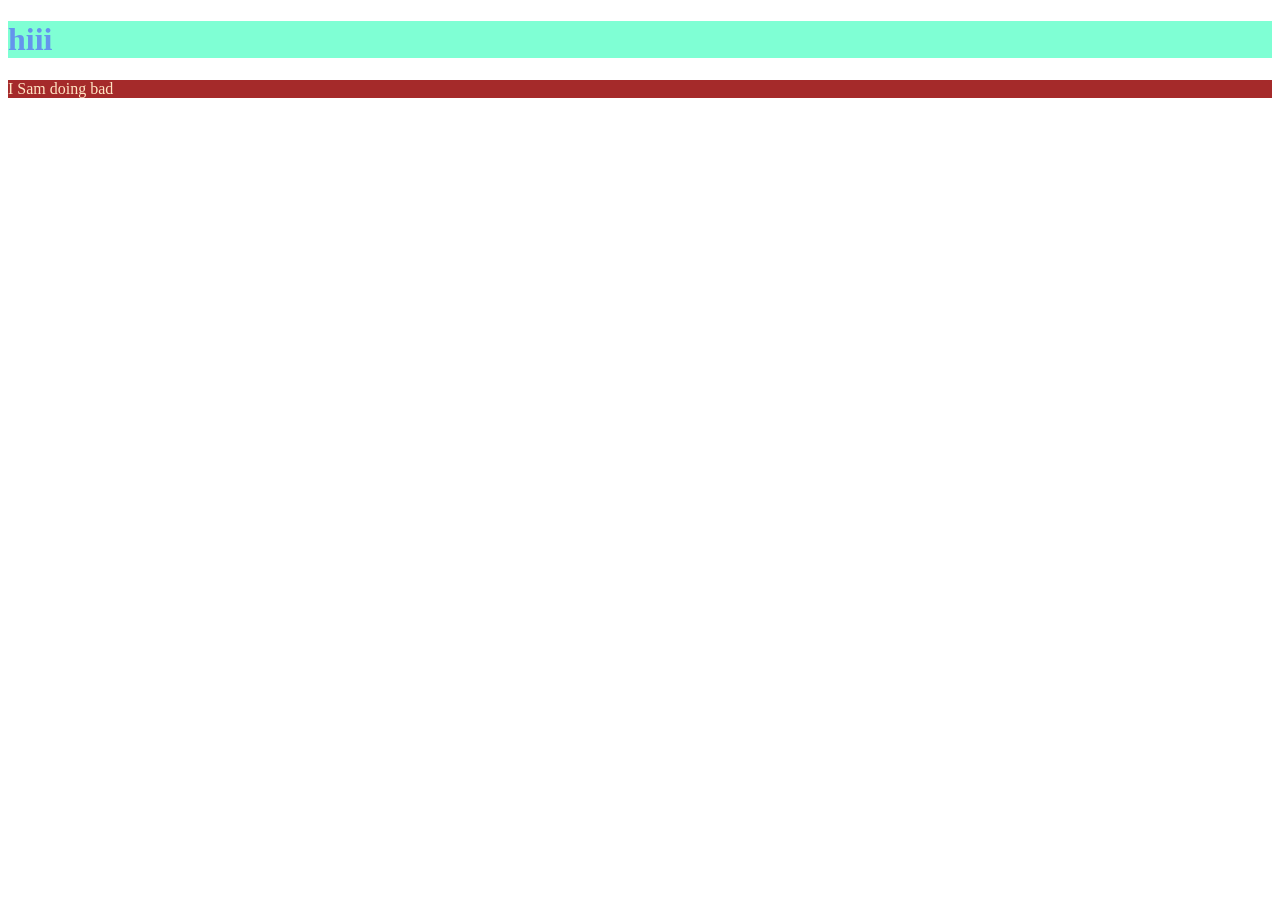
==== css.html @ ea2040fe "Practice git" ====
<!DOCTYPE html>
<html lang="en">
<head>
    
    <title>Fuck CSS</title>
    <style>
        h1{
            color:cornflowerblue;
            background-color: aquamarine;
        }

        #sss{
            color:bisque;
            background-color: brown;
        }
    </style>
</head>
<body>
    <h1> hiii</h1>
    <p id="sss">  I Sam doing bad </p>
    
</body>
</html>
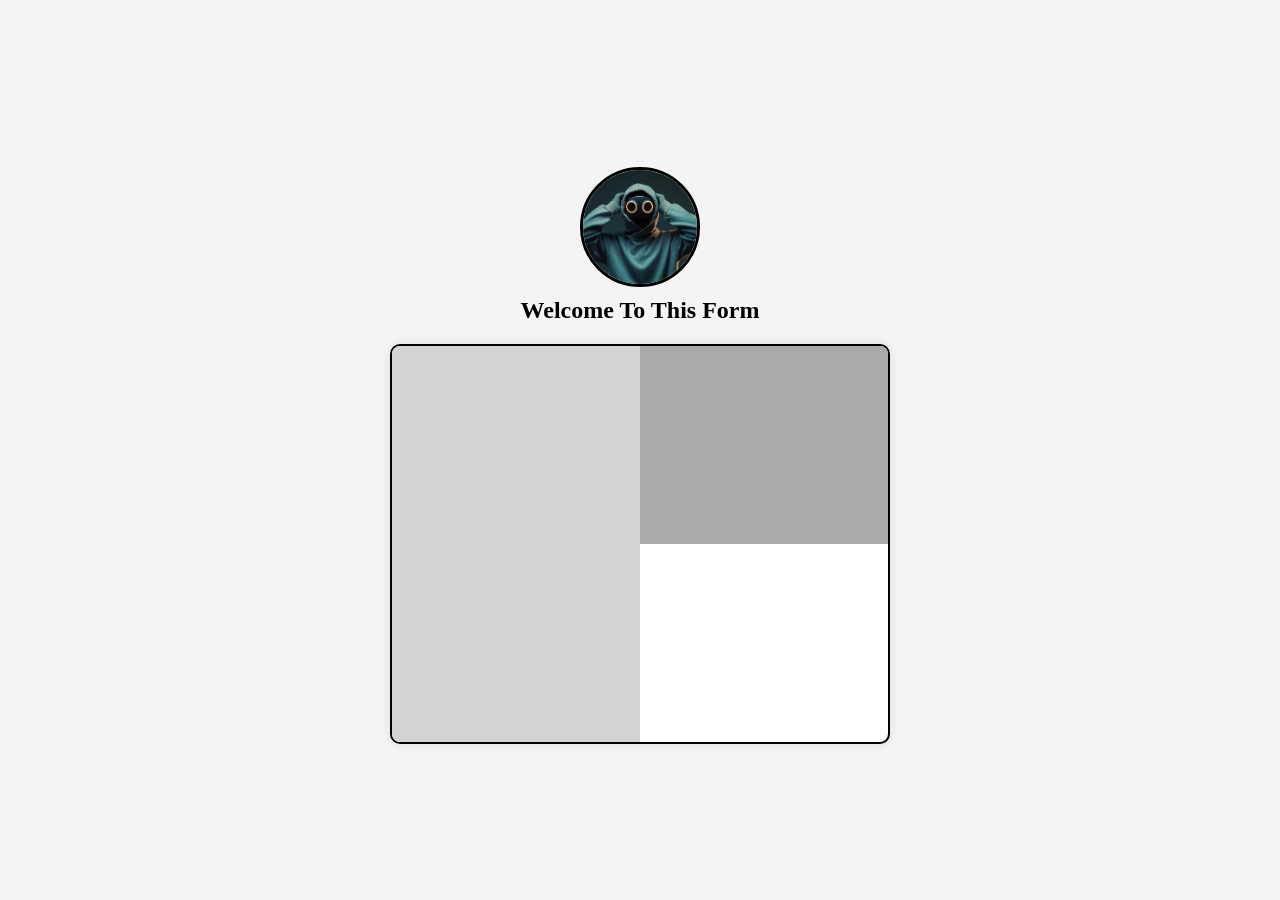
==== commit a91845df: "Task1 updated" ====
--- a/css.html
+++ b/css.html
@@ -1,23 +1,31 @@
 <!DOCTYPE html>
 <html lang="en">
 <head>
-    
-    <title>Fuck CSS</title>
-    <style>
-        h1{
-            color:cornflowerblue;
-            background-color: aquamarine;
-        }
-
-        #sss{
-            color:bisque;
-            background-color: brown;
-        }
-    </style>
+    <meta charset="UTF-8">
+    <meta name="viewport" content="width=device-width, initial-scale=1.0">
+    <title>Task 1s</title>
+    <link rel="stylesheet" href="styles.css">
 </head>
 <body>
-    <h1> hiii</h1>
-    <p id="sss">  I Sam doing bad </p>
-    
+
+    <div class="container">
+       
+        <div class="profile-pic">
+            <img src="1.jpg" alt="Profile Picture">
+        </div>
+
+       
+        <h2 class="header-text">Welcome To This Form</h2>
+
+        
+        <div class="form-placeholder">
+            <div class="left-box"></div>
+            <div class="right-box">
+                <div class="top-box"></div>
+                <div class="bottom-box"></div>
+            </div>
+        </div>
+    </div>
+
 </body>
-</html>+</html>
--- a/styles.css
+++ b/styles.css
@@ -0,0 +1,73 @@
+* {
+    margin: 0;
+    padding: 0;
+    box-sizing: border-box;
+}
+
+body {
+    display: flex;
+    justify-content: center;
+    align-items: center;
+    height: 100vh;
+    background-color: #f4f4f4;
+}
+
+.container {
+    text-align: center;
+}
+
+
+.profile-pic {
+    width: 120px;
+    height: 120px;
+    border-radius: 50%;
+    overflow: hidden;
+    border: 3px solid black;
+    margin: 10px auto;
+}
+
+.profile-pic img {
+    width: 100%;
+    height: 100%;
+    object-fit: cover;
+}
+
+
+.header-text {
+    font-size: 24px;
+    font-weight: bold;
+    margin-bottom: 20px;
+}
+
+
+.form-placeholder {
+    width: 500px;
+    height: 400px;
+    display: flex;
+    background-color: white;
+    border: 2px solid black;
+    border-radius: 10px;
+    box-shadow: 0 0 10px rgba(0, 0, 0, 0.1);
+    overflow: hidden;
+}
+
+.left-box {
+    width: 50%;
+    background-color: lightgray;
+}
+
+.right-box {
+    width: 50%;
+    display: flex;
+    flex-direction: column;
+}
+
+.top-box {
+    height: 50%;
+    background-color: darkgray;
+}
+
+.bottom-box {
+    height: 50%;
+    
+}
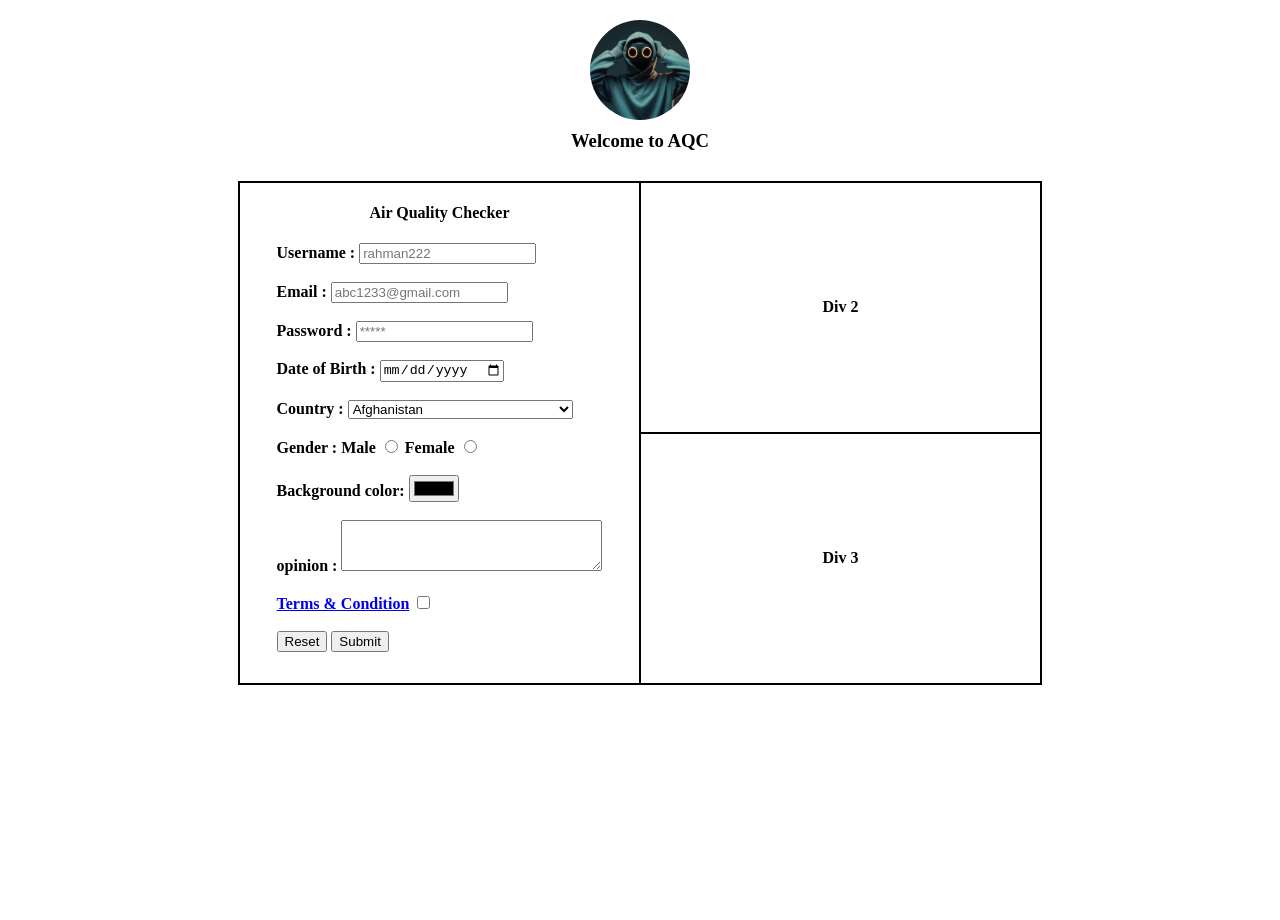
==== commit 77a20bd3: "lab 2" ====
--- a/css.html
+++ b/css.html
@@ -1,31 +1,246 @@
 <!DOCTYPE html>
 <html lang="en">
 <head>
-    <meta charset="UTF-8">
-    <meta name="viewport" content="width=device-width, initial-scale=1.0">
-    <title>Task 1s</title>
+    <title> Task 2</title>
     <link rel="stylesheet" href="styles.css">
 </head>
 <body>
-
+    <img src="1.jpg" alt="Application Logo" class="imgLogo">
+    <h3>Welcome to AQC</h3>
     <div class="container">
-       
-        <div class="profile-pic">
-            <img src="1.jpg" alt="Profile Picture">
+        <div class="left">
+            <h4>Air Quality Checker</h4>
+            <form>
+                <label>Username : </label>
+                <input type="text" id="uName" placeholder="rahman222" minlength="6">
+                <br><br>
+                <label>Email : </label>
+                <input type="email" id="uEmail" placeholder="abc1233@gmail.com" minlength="8">
+                <br><br>
+                <label>Password : </label>
+                <input type="password" id="uPass" placeholder="*****" minlength="8">
+                <br><br>
+                <label>Date of Birth : </label>
+                <input type="date" id="uDOB" placeholder="DD/MM/YYYY">
+                <br><br>
+                <label>Country : </label>
+                <select id="uCountry">
+                    <option>Afghanistan</option>
+                    <option>Albania</option>
+                    <option>Algeria</option>
+                    <option>Andorra</option>
+                    <option>Angola</option>
+                    <option>Antigua and Barbuda</option>
+                    <option>Argentina</option>
+                    <option>Armenia</option>
+                    <option>Australia</option>
+                    <option>Austria</option>
+                    <option>Azerbaijan</option>
+                    <option>Bahamas</option>
+                    <option>Bahrain</option>
+                    <option>Bangladesh</option>
+                    <option>Barbados</option>
+                    <option>Belarus</option>
+                    <option>Belgium</option>
+                    <option>Belize</option>
+                    <option>Benin</option>
+                    <option>Bhutan</option>
+                    <option>Bolivia</option>
+                    <option>Bosnia and Herzegovina</option>
+                    <option>Botswana</option>
+                    <option>Brazil</option>
+                    <option>Brunei</option>
+                    <option>Bulgaria</option>
+                    <option>Burkina Faso</option>
+                    <option>Burundi</option>
+                    <option>Cabo Verde</option>
+                    <option>Cambodia</option>
+                    <option>Cameroon</option>
+                    <option>Canada</option>
+                    <option>Central African Republic</option>
+                    <option>Chad</option>
+                    <option>Chile</option>
+                    <option>China</option>
+                    <option>Colombia</option>
+                    <option>Comoros</option>
+                    <option>Congo</option>
+                    <option>Costa Rica</option>
+                    <option>Croatia</option>
+                    <option>Cuba</option>
+                    <option>Cyprus</option>
+                    <option>Czech Republic</option>
+                    <option>Democratic Republic of the Congo</option>
+                    <option>Denmark</option>
+                    <option>Djibouti</option>
+                    <option>Dominica</option>
+                    <option>Dominican Republic</option>
+                    <option>East Timor</option>
+                    <option>Ecuador</option>
+                    <option>Egypt</option>
+                    <option>El Salvador</option>
+                    <option>Equatorial Guinea</option>
+                    <option>Eritrea</option>
+                    <option>Estonia</option>
+                    <option>Eswatini</option>
+                    <option>Ethiopia</option>
+                    <option>Fiji</option>
+                    <option>Finland</option>
+                    <option>France</option>
+                    <option>Gabon</option>
+                    <option>Gambia</option>
+                    <option>Georgia</option>
+                    <option>Germany</option>
+                    <option>Ghana</option>
+                    <option>Greece</option>
+                    <option>Grenada</option>
+                    <option>Guatemala</option>
+                    <option>Guinea</option>
+                    <option>Guinea-Bissau</option>
+                    <option>Guyana</option>
+                    <option>Haiti</option>
+                    <option>Honduras</option>
+                    <option>Hungary</option>
+                    <option>Iceland</option>
+                    <option>India</option>
+                    <option>Indonesia</option>
+                    <option>Iran</option>
+                    <option>Iraq</option>
+                    <option>Ireland</option>
+                    <option>Italy</option>
+                    <option>Jamaica</option>
+                    <option>Japan</option>
+                    <option>Jordan</option>
+                    <option>Kazakhstan</option>
+                    <option>Kenya</option>
+                    <option>Kiribati</option>
+                    <option>Korea, North</option>
+                    <option>Korea, South</option>
+                    <option>Kuwait</option>
+                    <option>Kyrgyzstan</option>
+                    <option>Laos</option>
+                    <option>Latvia</option>
+                    <option>Lebanon</option>
+                    <option>Lesotho</option>
+                    <option>Liberia</option>
+                    <option>Libya</option>
+                    <option>Liechtenstein</option>
+                    <option>Lithuania</option>
+                    <option>Luxembourg</option>
+                    <option>Madagascar</option>
+                    <option>Malawi</option>
+                    <option>Malaysia</option>
+                    <option>Maldives</option>
+                    <option>Mali</option>
+                    <option>Malta</option>
+                    <option>Marshall Islands</option>
+                    <option>Mauritania</option>
+                    <option>Mauritius</option>
+                    <option>Mexico</option>
+                    <option>Micronesia</option>
+                    <option>Moldova</option>
+                    <option>Monaco</option>
+                    <option>Mongolia</option>
+                    <option>Montenegro</option>
+                    <option>Morocco</option>
+                    <option>Mozambique</option>
+                    <option>Myanmar</option>
+                    <option>Namibia</option>
+                    <option>Nauru</option>
+                    <option>Nepal</option>
+                    <option>Nicaragua</option>
+                    <option>Niger</option>
+                    <option>Nigeria</option>
+                    <option>North Macedonia</option>
+                    <option>Norway</option>
+                    <option>Oman</option>
+                    <option>Pakistan</option>
+                    <option>Palau</option>
+                    <option>Palestine</option>
+                    <option>Panama</option>
+                    <option>Papua New Guinea</option>
+                    <option>Paraguay</option>
+                    <option>Peru</option>
+                    <option>Philippines</option>
+                    <option>Poland</option>
+                    <option>Portugal</option>
+                    <option>Qatar</option>
+                    <option>Romania</option>
+                    <option>Russia</option>
+                    <option>Rwanda</option>
+                    <option>Saint Kitts and Nevis</option>
+                    <option>Saint Lucia</option>
+                    <option>Saint Vincent and the Grenadines</option>
+                    <option>Samoa</option>
+                    <option>San Marino</option>
+                    <option>Sao Tome and Principe</option>
+                    <option>Saudi Arabia</option>
+                    <option>Senegal</option>
+                    <option>Serbia</option>
+                    <option>Seychelles</option>
+                    <option>Sierra Leone</option>
+                    <option>Singapore</option>
+                    <option>Slovakia</option>
+                    <option>Slovenia</option>
+                    <option>Solomon Islands</option>
+                    <option>Somalia</option>
+                    <option>South Africa</option>
+                    <option>South Sudan</option>
+                    <option>Spain</option>
+                    <option>Sri Lanka</option>
+                    <option>Sudan</option>
+                    <option>Suriname</option>
+                    <option>Sweden</option>
+                    <option>Switzerland</option>
+                    <option>Syria</option>
+                    <option>Taiwan</option>
+                    <option>Tajikistan</option>
+                    <option>Tanzania</option>
+                    <option>Thailand</option>
+                    <option>Togo</option>
+                    <option>Trinidad and Tobago</option>
+                    <option>Tunisia</option>
+                    <option>Turkey</option>
+                    <option>Turkmenistan</option>
+                    <option>Tuvalu</option>
+                    <option>Uganda</option>
+                    <option>Ukraine</option>
+                    <option>United Arab Emirates</option>
+                    <option>United Kingdom</option>
+                    <option>United States</option>
+                    <option>Uruguay</option>
+                    <option>Uzbekistan</option>
+                    <option>Vanuatu</option>
+                    <option>Vatican City</option>
+                    <option>Venezuela</option>
+                    <option>Vietnam</option>
+                    <option>Yemen</option>
+                    <option>Zambia</option>
+                    <option>Zimbabwe</option>
+                </select>
+                <br><br>
+                <label>Gender : </label>
+                <label for="male">Male</label>
+                <input type="radio" id="uMale" name="gender" value="Male">
+                <label for="female">Female</label>
+                <input type="radio" id="uFemale" name="gender" value="Female">
+                <br><br>
+                <label>Background color:</label>
+                <input type="color" id="uColor">
+                <br><br>
+                <label>opinion : </label>
+                <textarea rows="3px" cols="30px" id="uTxtarea"></textarea>
+                <br><br>
+                <a href="https://www.aiub.edu/" target="_blank"><label>Terms & Condition</label></a>
+                <input type="checkbox">
+                <br><br>
+                <input type="reset" id="uReset">
+                <input type="submit" id="uSubmit">
+            </form>
         </div>
-
-       
-        <h2 class="header-text">Welcome To This Form</h2>
-
-        
-        <div class="form-placeholder">
-            <div class="left-box"></div>
-            <div class="right-box">
-                <div class="top-box"></div>
-                <div class="bottom-box"></div>
-            </div>
+        <div class="right">
+            <div class="top">Div 2</div>
+            <div class="bottom">Div 3</div>
         </div>
     </div>
-
 </body>
-</html>
+</html>
--- a/styles.css
+++ b/styles.css
@@ -1,73 +1,60 @@
-* {
-    margin: 0;
-    padding: 0;
-    box-sizing: border-box;
-}
-
 body {
     display: flex;
-    justify-content: center;
-    align-items: center;
-    height: 100vh;
-    background-color: #f4f4f4;
+    flex-direction: column; 
+    justify-content: start; 
+    align-items: center; 
+    height: 100vh; 
+    margin: 0;
+    padding-top: 20px; 
+    background-color: solid white; 
 }
-
-.container {
-    text-align: center;
-}
-
-
-.profile-pic {
-    width: 120px;
-    height: 120px;
+.imgLogo {
+    width: 100px;
+    height: 100px;
     border-radius: 50%;
-    overflow: hidden;
-    border: 3px solid black;
-    margin: 10px auto;
-}
-
-.profile-pic img {
-    width: 100%;
-    height: 100%;
     object-fit: cover;
 }
-
-
-.header-text {
-    font-size: 24px;
+h3 {
+    text-align: center;
+    margin-top: 10px; 
+}
+.container {
+    display: flex;
+    width: 800px; 
+    height: 500px;
+    margin-top: 10px;
+    border: 2px solid black; 
+    background-color: white;
+}
+.left {
+    width: 50%;
+    background-color: white;
+    display: flex;
+    flex-direction: column;
+    justify-content: flex-start;
+    align-items: center;
     font-weight: bold;
-    margin-bottom: 20px;
+    border-right: 2px solid black; 
 }
-
-
-.form-placeholder {
-    width: 500px;
-    height: 400px;
-    display: flex;
-    background-color: white;
-    border: 2px solid black;
-    border-radius: 10px;
-    box-shadow: 0 0 10px rgba(0, 0, 0, 0.1);
-    overflow: hidden;
-}
-
-.left-box {
-    width: 50%;
-    background-color: lightgray;
-}
-
-.right-box {
+.right {
     width: 50%;
     display: flex;
     flex-direction: column;
 }
-
-.top-box {
+.top {
     height: 50%;
-    background-color: darkgray;
+    background-color: white;
+    display: flex;
+    justify-content: center;
+    align-items: center;
+    font-weight: bold;
+    border-bottom: 2px solid black; 
 }
-
-.bottom-box {
+.bottom {
     height: 50%;
-    
-}
+    background-color: white;
+    display: flex;
+    justify-content: center;
+    align-items: center;
+    font-weight: bold;
+}
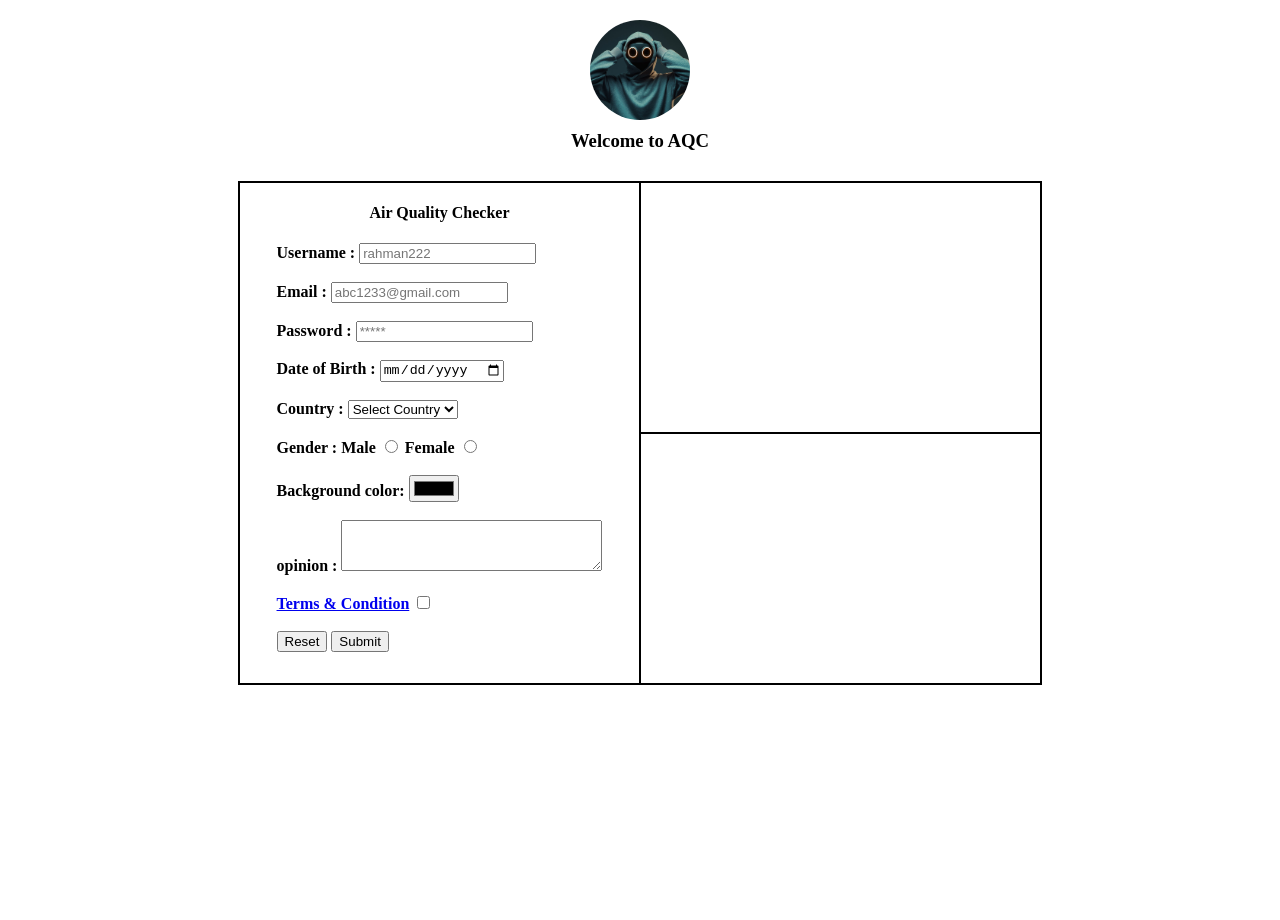
==== commit bbec9079: "form validation added" ====
--- a/css.html
+++ b/css.html
@@ -10,237 +10,174 @@
     <div class="container">
         <div class="left">
             <h4>Air Quality Checker</h4>
-            <form>
+            <form id="myForm" onsubmit="return validateForm()">
+
                 <label>Username : </label>
                 <input type="text" id="uName" placeholder="rahman222" minlength="6">
+                <span id="userMsg" class="error"></span>
+                 
                 <br><br>
                 <label>Email : </label>
                 <input type="email" id="uEmail" placeholder="abc1233@gmail.com" minlength="8">
+                <span id="emailMsg" class="error"></span>
                 <br><br>
+
                 <label>Password : </label>
                 <input type="password" id="uPass" placeholder="*****" minlength="8">
+                <span id="passMsg" class="error"></span>
                 <br><br>
+
                 <label>Date of Birth : </label>
                 <input type="date" id="uDOB" placeholder="DD/MM/YYYY">
+                <span id="dobMsg" class="error"></span>
                 <br><br>
+
                 <label>Country : </label>
                 <select id="uCountry">
-                    <option>Afghanistan</option>
-                    <option>Albania</option>
-                    <option>Algeria</option>
-                    <option>Andorra</option>
-                    <option>Angola</option>
-                    <option>Antigua and Barbuda</option>
-                    <option>Argentina</option>
-                    <option>Armenia</option>
-                    <option>Australia</option>
-                    <option>Austria</option>
-                    <option>Azerbaijan</option>
-                    <option>Bahamas</option>
-                    <option>Bahrain</option>
-                    <option>Bangladesh</option>
-                    <option>Barbados</option>
-                    <option>Belarus</option>
-                    <option>Belgium</option>
-                    <option>Belize</option>
-                    <option>Benin</option>
-                    <option>Bhutan</option>
-                    <option>Bolivia</option>
-                    <option>Bosnia and Herzegovina</option>
-                    <option>Botswana</option>
-                    <option>Brazil</option>
-                    <option>Brunei</option>
-                    <option>Bulgaria</option>
-                    <option>Burkina Faso</option>
-                    <option>Burundi</option>
-                    <option>Cabo Verde</option>
-                    <option>Cambodia</option>
-                    <option>Cameroon</option>
-                    <option>Canada</option>
-                    <option>Central African Republic</option>
-                    <option>Chad</option>
-                    <option>Chile</option>
-                    <option>China</option>
-                    <option>Colombia</option>
-                    <option>Comoros</option>
-                    <option>Congo</option>
-                    <option>Costa Rica</option>
-                    <option>Croatia</option>
-                    <option>Cuba</option>
-                    <option>Cyprus</option>
-                    <option>Czech Republic</option>
-                    <option>Democratic Republic of the Congo</option>
-                    <option>Denmark</option>
-                    <option>Djibouti</option>
-                    <option>Dominica</option>
-                    <option>Dominican Republic</option>
-                    <option>East Timor</option>
-                    <option>Ecuador</option>
-                    <option>Egypt</option>
-                    <option>El Salvador</option>
-                    <option>Equatorial Guinea</option>
-                    <option>Eritrea</option>
-                    <option>Estonia</option>
-                    <option>Eswatini</option>
-                    <option>Ethiopia</option>
-                    <option>Fiji</option>
-                    <option>Finland</option>
-                    <option>France</option>
-                    <option>Gabon</option>
-                    <option>Gambia</option>
-                    <option>Georgia</option>
-                    <option>Germany</option>
-                    <option>Ghana</option>
-                    <option>Greece</option>
-                    <option>Grenada</option>
-                    <option>Guatemala</option>
-                    <option>Guinea</option>
-                    <option>Guinea-Bissau</option>
-                    <option>Guyana</option>
-                    <option>Haiti</option>
-                    <option>Honduras</option>
-                    <option>Hungary</option>
-                    <option>Iceland</option>
-                    <option>India</option>
-                    <option>Indonesia</option>
-                    <option>Iran</option>
-                    <option>Iraq</option>
-                    <option>Ireland</option>
-                    <option>Italy</option>
-                    <option>Jamaica</option>
-                    <option>Japan</option>
-                    <option>Jordan</option>
-                    <option>Kazakhstan</option>
-                    <option>Kenya</option>
-                    <option>Kiribati</option>
-                    <option>Korea, North</option>
-                    <option>Korea, South</option>
-                    <option>Kuwait</option>
-                    <option>Kyrgyzstan</option>
-                    <option>Laos</option>
-                    <option>Latvia</option>
-                    <option>Lebanon</option>
-                    <option>Lesotho</option>
-                    <option>Liberia</option>
-                    <option>Libya</option>
-                    <option>Liechtenstein</option>
-                    <option>Lithuania</option>
-                    <option>Luxembourg</option>
-                    <option>Madagascar</option>
-                    <option>Malawi</option>
-                    <option>Malaysia</option>
-                    <option>Maldives</option>
-                    <option>Mali</option>
-                    <option>Malta</option>
-                    <option>Marshall Islands</option>
-                    <option>Mauritania</option>
-                    <option>Mauritius</option>
-                    <option>Mexico</option>
-                    <option>Micronesia</option>
-                    <option>Moldova</option>
-                    <option>Monaco</option>
-                    <option>Mongolia</option>
-                    <option>Montenegro</option>
-                    <option>Morocco</option>
-                    <option>Mozambique</option>
-                    <option>Myanmar</option>
-                    <option>Namibia</option>
-                    <option>Nauru</option>
-                    <option>Nepal</option>
-                    <option>Nicaragua</option>
-                    <option>Niger</option>
-                    <option>Nigeria</option>
-                    <option>North Macedonia</option>
-                    <option>Norway</option>
-                    <option>Oman</option>
-                    <option>Pakistan</option>
-                    <option>Palau</option>
-                    <option>Palestine</option>
-                    <option>Panama</option>
-                    <option>Papua New Guinea</option>
-                    <option>Paraguay</option>
-                    <option>Peru</option>
-                    <option>Philippines</option>
-                    <option>Poland</option>
-                    <option>Portugal</option>
-                    <option>Qatar</option>
-                    <option>Romania</option>
-                    <option>Russia</option>
-                    <option>Rwanda</option>
-                    <option>Saint Kitts and Nevis</option>
-                    <option>Saint Lucia</option>
-                    <option>Saint Vincent and the Grenadines</option>
-                    <option>Samoa</option>
-                    <option>San Marino</option>
-                    <option>Sao Tome and Principe</option>
-                    <option>Saudi Arabia</option>
-                    <option>Senegal</option>
-                    <option>Serbia</option>
-                    <option>Seychelles</option>
-                    <option>Sierra Leone</option>
-                    <option>Singapore</option>
-                    <option>Slovakia</option>
-                    <option>Slovenia</option>
-                    <option>Solomon Islands</option>
-                    <option>Somalia</option>
-                    <option>South Africa</option>
-                    <option>South Sudan</option>
-                    <option>Spain</option>
-                    <option>Sri Lanka</option>
-                    <option>Sudan</option>
-                    <option>Suriname</option>
-                    <option>Sweden</option>
-                    <option>Switzerland</option>
-                    <option>Syria</option>
-                    <option>Taiwan</option>
-                    <option>Tajikistan</option>
-                    <option>Tanzania</option>
-                    <option>Thailand</option>
-                    <option>Togo</option>
-                    <option>Trinidad and Tobago</option>
-                    <option>Tunisia</option>
-                    <option>Turkey</option>
-                    <option>Turkmenistan</option>
-                    <option>Tuvalu</option>
-                    <option>Uganda</option>
-                    <option>Ukraine</option>
-                    <option>United Arab Emirates</option>
-                    <option>United Kingdom</option>
-                    <option>United States</option>
-                    <option>Uruguay</option>
-                    <option>Uzbekistan</option>
-                    <option>Vanuatu</option>
-                    <option>Vatican City</option>
-                    <option>Venezuela</option>
-                    <option>Vietnam</option>
-                    <option>Yemen</option>
-                    <option>Zambia</option>
-                    <option>Zimbabwe</option>
+                    <option value="">Select Country</option>
+                    <option value="USA">USA</option>
+                    <option value="UK">UK</option>
+                    <option value="Canada">Canada</option>
+                    <option value="Australia">Australia</option>
                 </select>
+                <span id="countryMsg" class="error"></span>
+
                 <br><br>
                 <label>Gender : </label>
                 <label for="male">Male</label>
                 <input type="radio" id="uMale" name="gender" value="Male">
                 <label for="female">Female</label>
                 <input type="radio" id="uFemale" name="gender" value="Female">
+                <span id="genderMsg" class="error"></span>
                 <br><br>
+
                 <label>Background color:</label>
                 <input type="color" id="uColor">
                 <br><br>
+
                 <label>opinion : </label>
                 <textarea rows="3px" cols="30px" id="uTxtarea"></textarea>
                 <br><br>
-                <a href="https://www.aiub.edu/" target="_blank"><label>Terms & Condition</label></a>
-                <input type="checkbox">
+
+                <a href="https://www.iqair.com/bangladesh/" target="_blank"><label>Terms & Condition</label></a>
+                <input type="checkbox" id="termsCheck">
+                <span id="termsMsg" class="error"></span>
                 <br><br>
+
                 <input type="reset" id="uReset">
                 <input type="submit" id="uSubmit">
             </form>
         </div>
         <div class="right">
-            <div class="top">Div 2</div>
-            <div class="bottom">Div 3</div>
+            <div class="top"></div>
+            <div class="bottom"></div>
         </div>
     </div>
+
+    <script>
+        
+        document.addEventListener('DOMContentLoaded', function() {
+            const countries = ['USA', 'UK', 'Canada', 'Australia', 'Bangladesh', 'India'];
+            const countrySelect = document.getElementById('uCountry');
+            
+            countries.forEach(country => {
+                const option = document.createElement('option');
+                option.value = country;
+                option.textContent = country;
+                countrySelect.appendChild(option);
+            });
+        });
+
+        function validateForm() {
+            let isValid = true;
+    
+            
+            let username = document.getElementById("uName").value.trim();
+            let userMsg = document.getElementById("userMsg");
+            if (username === "" || username.length < 6) {
+                userMsg.innerHTML = "Username must be at least 6 characters.";
+                isValid = false;
+            } else if (!/^[a-zA-Z0-9]+$/.test(username)) {
+                userMsg.innerHTML = "Username must be alphanumeric.";
+                isValid = false;
+            } else {
+                userMsg.innerHTML = "";
+            }
+    
+            
+            let email = document.getElementById("uEmail").value.trim();
+            let emailMsg = document.getElementById("emailMsg");
+            if (email === "" || email.length < 8) {
+                emailMsg.innerHTML = "Email must be at least 8 characters.";
+                isValid = false;
+            } else if (!/^\S+@\S+\.\S+$/.test(email)) {
+                emailMsg.innerHTML = "Invalid email format.";
+                isValid = false;
+            } else {
+                emailMsg.innerHTML = "";
+            }
+    
+            
+            let password = document.getElementById("uPass").value;
+            let passMsg = document.getElementById("passMsg");
+            if (password.length < 8) {
+                passMsg.innerHTML = "Password must be at least 8 characters.";
+                isValid = false;
+            } else {
+                passMsg.innerHTML = "";
+            }
+            
+            
+            let dob = document.getElementById("uDOB").value;
+            let dobMsg = document.getElementById("dobMsg");
+            if (!dob) {
+                dobMsg.innerHTML = "Please select your date of birth.";
+                isValid = false;
+            } else {
+                dobMsg.innerHTML = "";
+            }
+            
+           
+            let country = document.getElementById("uCountry").value;
+            let countryMsg = document.getElementById("countryMsg");
+            if (!country) {
+                countryMsg.innerHTML = "Please select a country.";
+                isValid = false;
+            } else {
+                countryMsg.innerHTML = "";
+            }
+            
+           
+            let gender = document.querySelector('input[name="gender"]:checked');
+            let genderMsg = document.getElementById("genderMsg");
+            if (!gender) {
+                genderMsg.innerHTML = "Please select your gender.";
+                isValid = false;
+            } else {
+                genderMsg.innerHTML = "";
+            }
+            
+            
+            let termsChecked = document.getElementById("termsCheck").checked;
+            let termsMsg = document.getElementById("termsMsg");
+            if (!termsChecked) {
+                termsMsg.innerHTML = "You must accept the terms and conditions.";
+                isValid = false;
+            } else {
+                termsMsg.innerHTML = "";
+            }
+    
+            if (isValid) {
+                let color = document.getElementById("uColor").value;
+                document.body.style.backgroundColor = color;
+                
+                
+                alert("Form submitted successfully!");
+                return true;
+            } else {
+                return false; 
+            }
+        }
+    </script>
 </body>
 </html>
